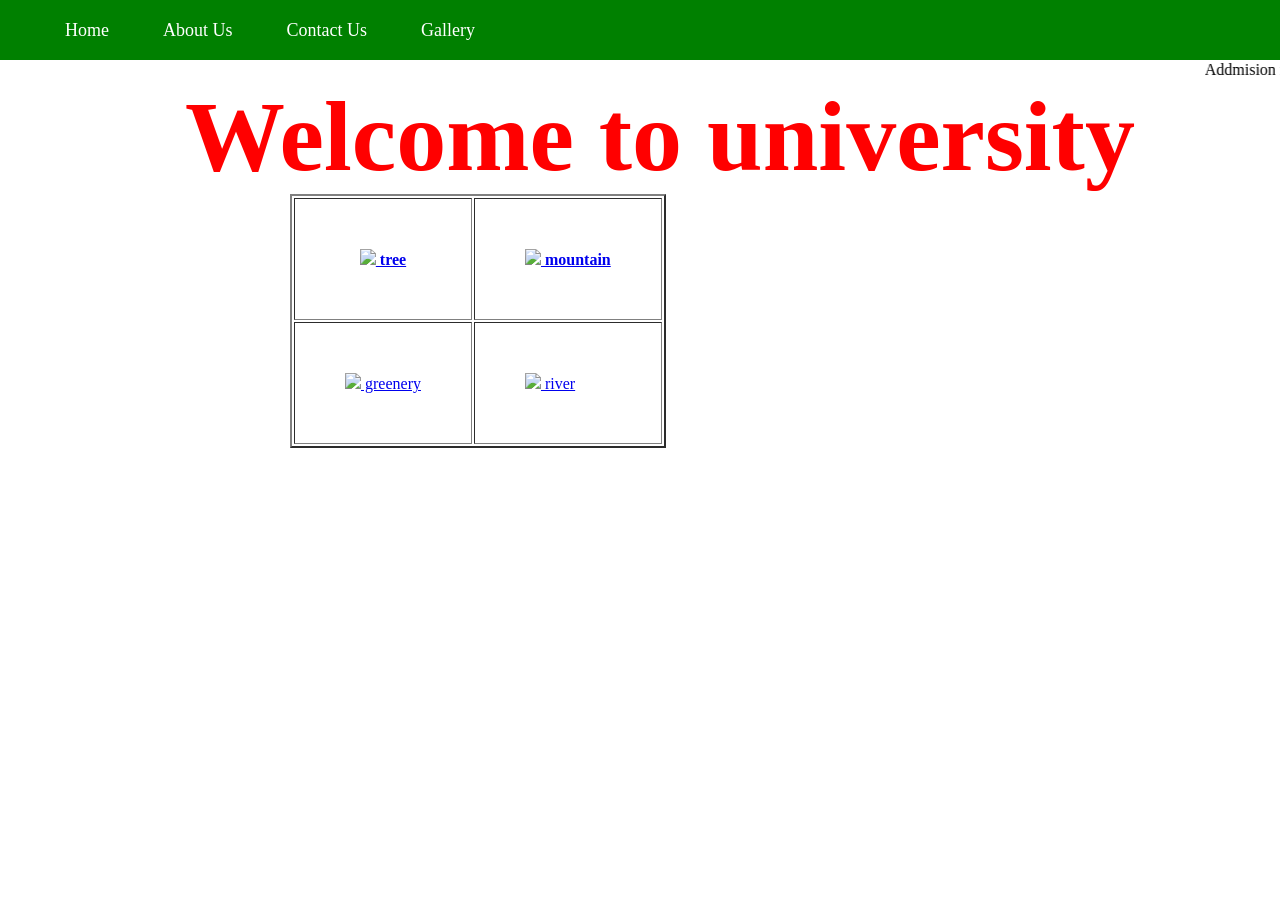
==== gallery.html @ e45576aa "Add files via upload" ====
<html>
<head>
<title>Gallery</title>
<link rel="stylesheet" href="style.css">
</head>
<body>
<nav>
<ul>
<li><a href="home.html">Home</a></li>
<li><a href="aboutus.html">About Us</a></li>
<li><a href="contactus.html">Contact Us</a></li>
<li><a href="gallery.html">Gallery</a></li>
<marquee> Addmision for the session 2026-2027 going out</marquee>	
<h1>Welcome to university</h1>
<table border="2" align="center" cellpadding="50">
<tr>
<th><a href="pic1.jpg" target=_blank><img src="pic1.jpg"> tree</a></th>
<th><a href="pic2.jpg" target=_blank><img src="pic2.jpg"> mountain</a></th>
</tr>
<tr>
<td><a href="pic3.jpg" target=_blank><img src="pic3.jpg"> greenery</a></td>
<td><a href="pic4.jpg" target=_blank><img src="pic4.jpg"> river</a></td>
</tr>
</table>	
</body>
</html>
---- style.css ----
body
{
   margin:0;
   background-image:url("w1.jpg");
   background-size:cover;
   background-repeat:no-repeat;
   background-position:center;
}
h1
{
    font-size:100px;
    color:Red;
    text-align:center;
}
*
{
   margin:0;
}
nav
{
   background-color:green;
   height:60px;
}
nav ul 
{
   list-style:none;
}
nav ul li
{
   display:inline-block;
   color:yellow;
}
nav ul li a
{
   color:white;
   text-decoration:none;
   padding:20px 25px;
   display:block;
   font-size:18px;
   
}
nav ul li a:hover
{
   background-color:orange;
}
table
{
    margin-left:250;
}
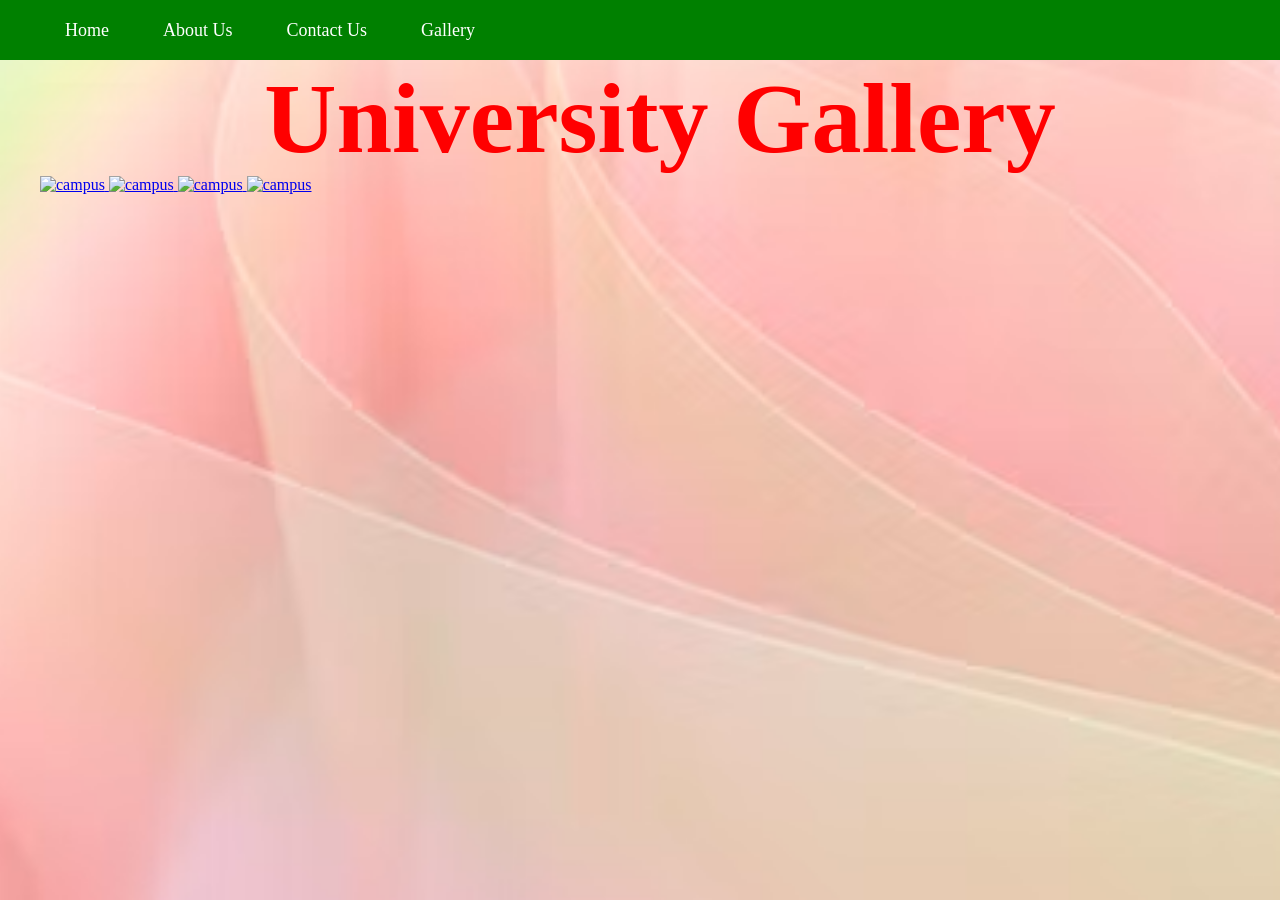
==== commit d7b762e0: "Update gallery.html" ====
--- a/gallery.html
+++ b/gallery.html
@@ -1,6 +1,6 @@
 <html>
 <head>
-<title>Gallery</title>
+<title>HOME</title>
 <link rel="stylesheet" href="style.css">
 </head>
 <body>
@@ -9,18 +9,24 @@
 <li><a href="home.html">Home</a></li>
 <li><a href="aboutus.html">About Us</a></li>
 <li><a href="contactus.html">Contact Us</a></li>
-<li><a href="gallery.html">Gallery</a></li>
-<marquee> Addmision for the session 2026-2027 going out</marquee>	
-<h1>Welcome to university</h1>
-<table border="2" align="center" cellpadding="50">
-<tr>
-<th><a href="pic1.jpg" target=_blank><img src="pic1.jpg"> tree</a></th>
-<th><a href="pic2.jpg" target=_blank><img src="pic2.jpg"> mountain</a></th>
-</tr>
-<tr>
-<td><a href="pic3.jpg" target=_blank><img src="pic3.jpg"> greenery</a></td>
-<td><a href="pic4.jpg" target=_blank><img src="pic4.jpg"> river</a></td>
-</tr>
-</table>	
+<li><a href="gallery.html">Gallery</a></li>	
+<h1 class="title">University Gallery</h1>
+<div class="gallery">
+  <a href="images/pic1.jpg" target="_blank">
+   <img src="images/pic1.jpg" alt="campus">
+</a>
+<a href="images/pic1.jpg" target="_blank">
+   <img src="images/pic1.jpg" alt="campus"> 
+</a>
+<a href="images/pic1.jpg" target="_blank">
+   <img src="images/pic1.jpg" alt="campus">
+</a>
+<a href="images/pic1.jpg" target="_blank">
+   <img src="images/pic1.jpg" alt="campus">
+
+</a>
+
+
+
 </body>
-</html>+</html>
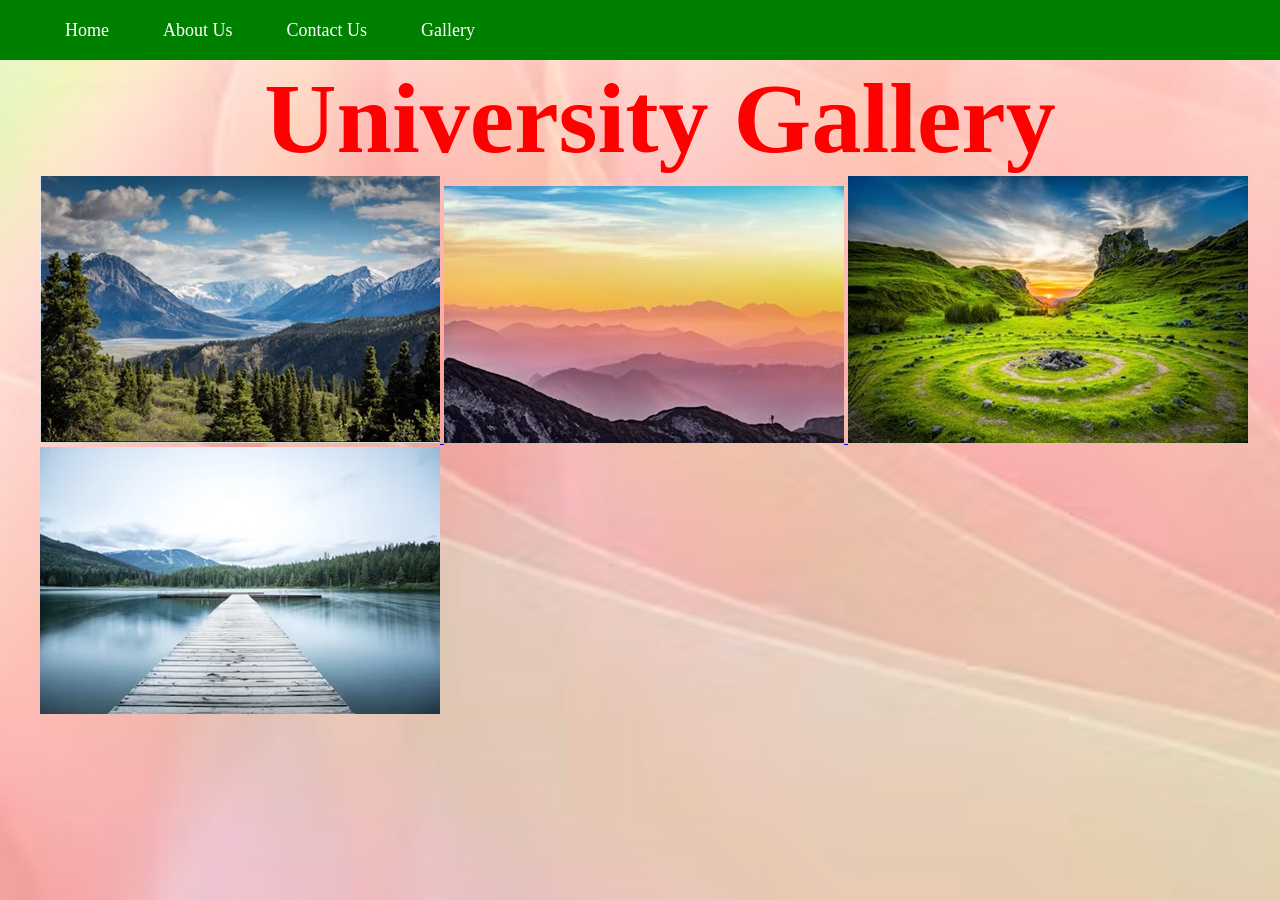
==== commit 526eaa8c: "Update gallery.html" ====
--- a/gallery.html
+++ b/gallery.html
@@ -12,17 +12,17 @@
 <li><a href="gallery.html">Gallery</a></li>	
 <h1 class="title">University Gallery</h1>
 <div class="gallery">
-  <a href="images/pic1.jpg" target="_blank">
-   <img src="images/pic1.jpg" alt="campus">
+  <a href="pic1.jpg" target="_blank">
+   <img src="pic1.jpg" alt="campus">
 </a>
-<a href="images/pic1.jpg" target="_blank">
-   <img src="images/pic1.jpg" alt="campus"> 
+<a href="pic2.jpg" target="_blank">
+   <img src="pic2.jpg" alt="campus"> 
 </a>
-<a href="images/pic1.jpg" target="_blank">
-   <img src="images/pic1.jpg" alt="campus">
+<a href="pic3.jpg" target="_blank">
+   <img src="pic3.jpg" alt="campus">
 </a>
-<a href="images/pic1.jpg" target="_blank">
-   <img src="images/pic1.jpg" alt="campus">
+<a href="pic4.jpg" target="_blank">
+   <img src="pic4.jpg" alt="campus">
 
 </a>
 
